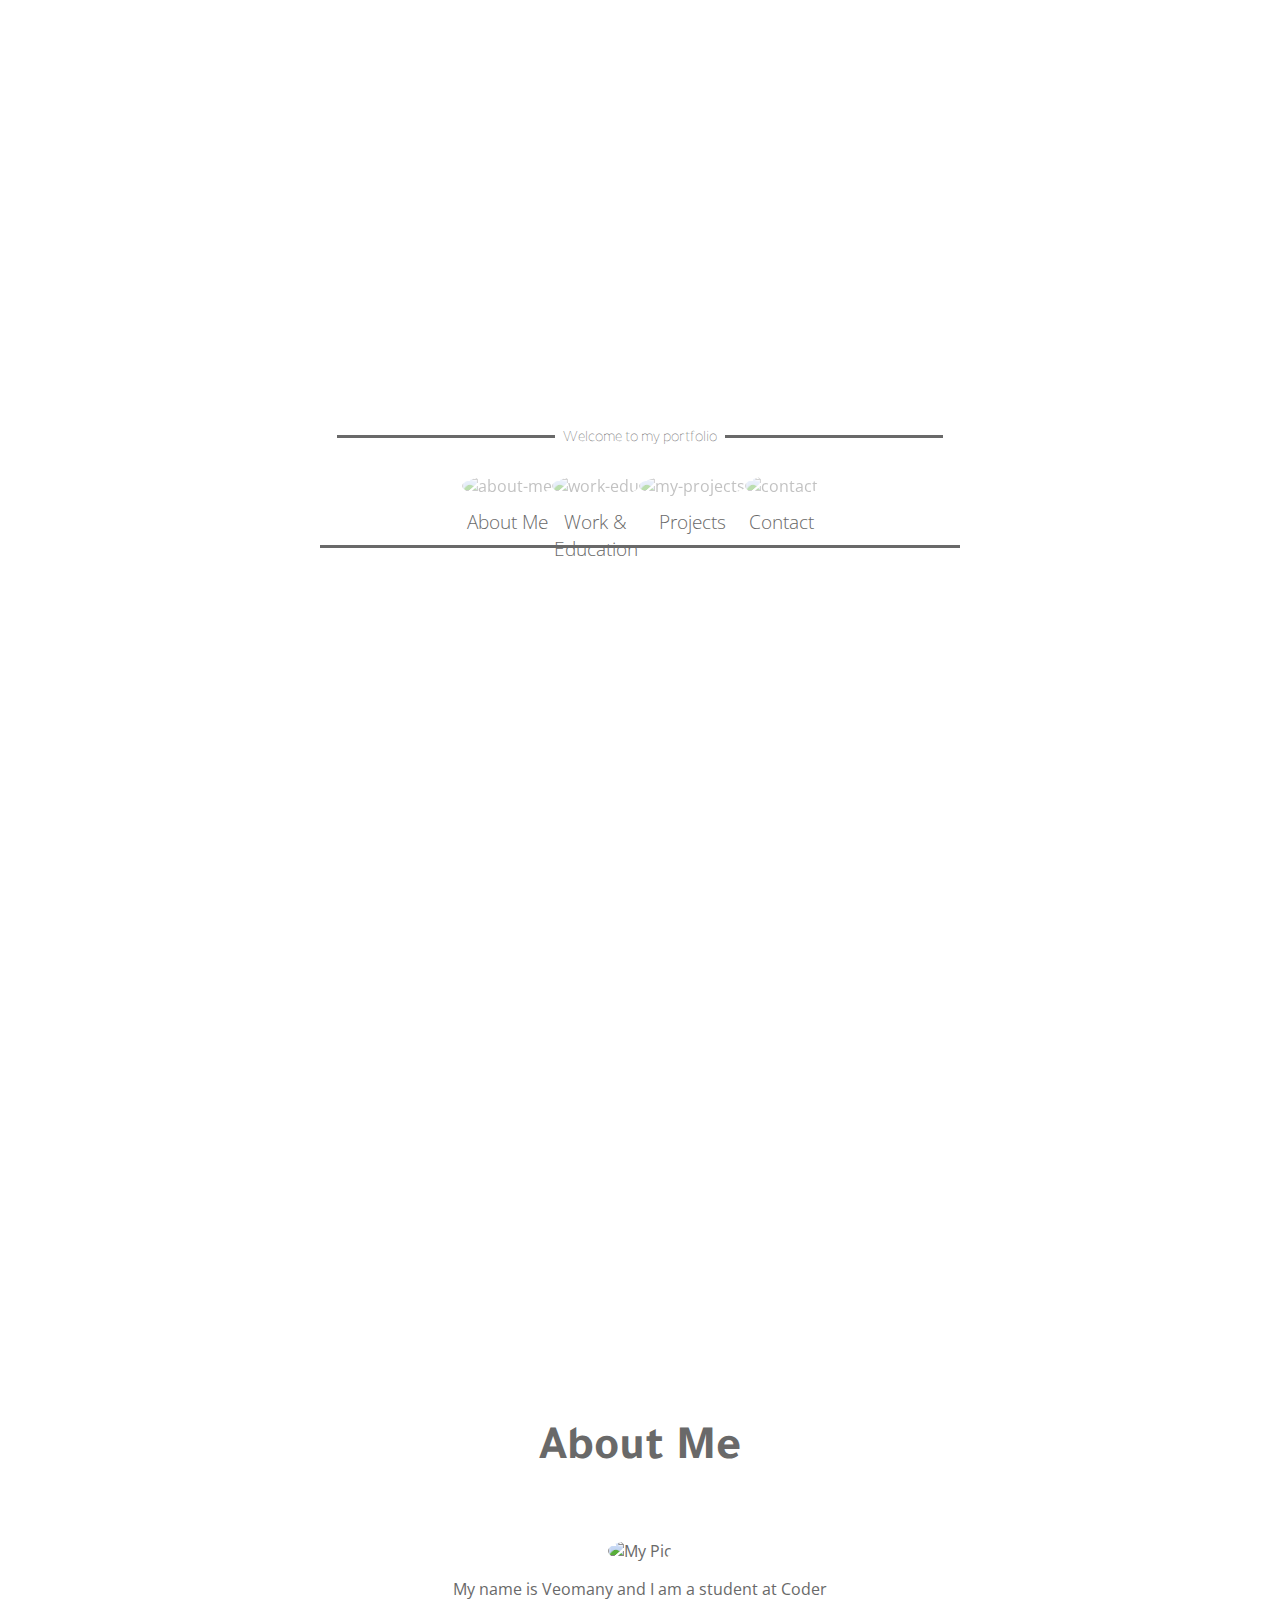
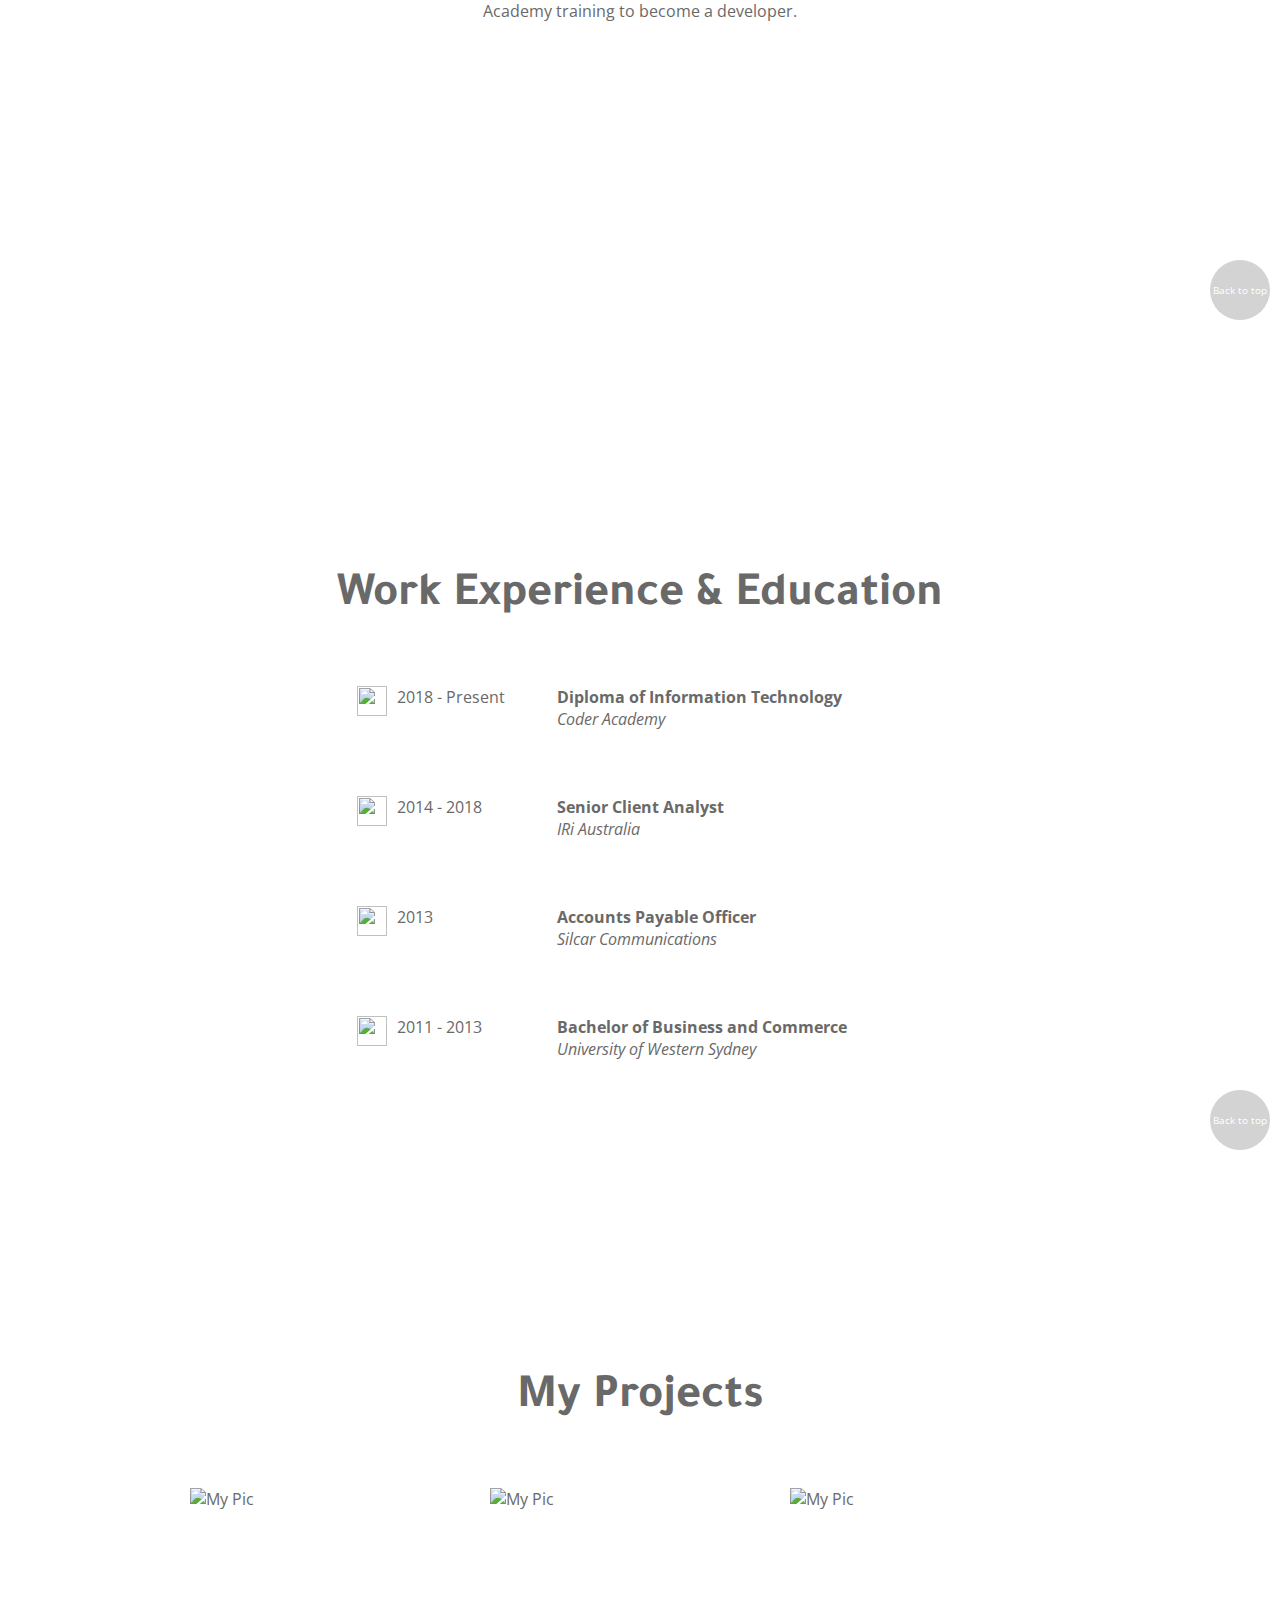
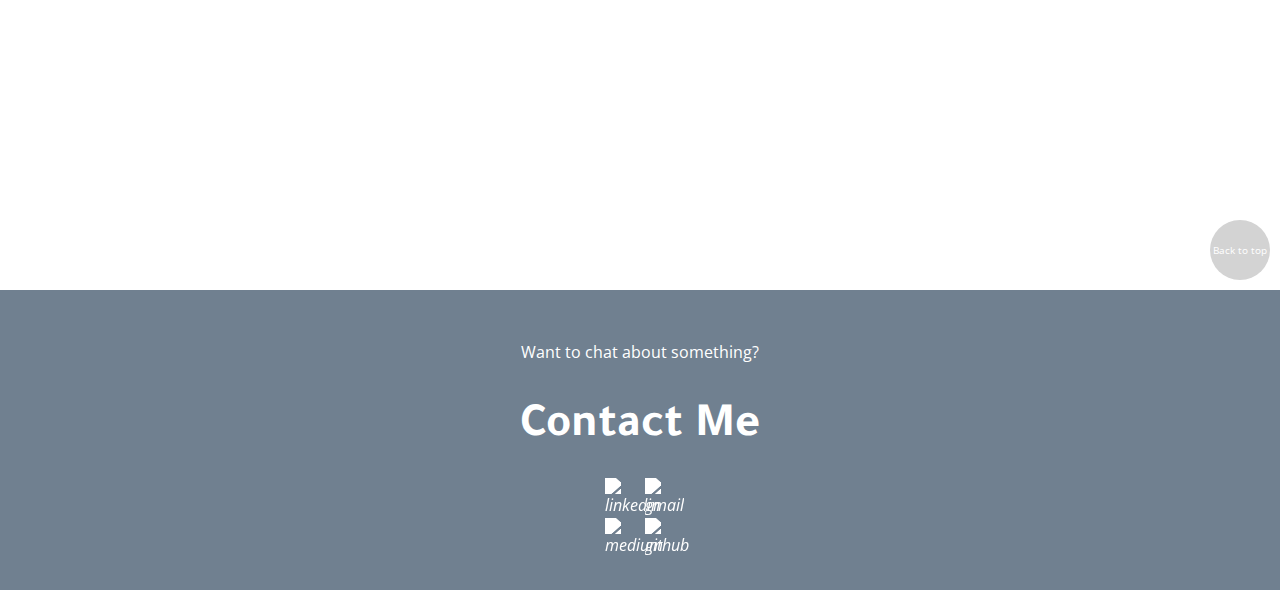
==== src/index.html @ 86af3e71 "final copy" ====
<!DOCTYPE html>
<html>
  <head>
    <meta charset="utf-8" />

    <title>My Profile</title>
    <meta name="viewport" content="width=device-width, initial-scale=1">
    <link rel="stylesheet" href="https://cdnjs.cloudflare.com/ajax/libs/animate.css/3.5.2/animate.min.css">
    <link rel="stylesheet" type="text/css" media="screen" href="css/main.css" />

  </head>

  <body>

    <a name="back-top"></a>

    <header class="nav">
      <h1>Welcome to my portfolio</h1>
      <div class = "list">
        <ul class = "list-head">
          <li class = "dot 1" >
            <a href="#about-me">
            <h4>About Me</h4>
            <img class ="dot-pic" src="https://images.unsplash.com/photo-1480511361210-b1b966c8d614?ixlib=rb-0.3.5&s=d7bac25551f64b9a1acd2c4bae84c529&dpr=1&auto=format&fit=crop&w=1000&q=80&cs=tinysrgb" alt="about-me">
            </a>
          </li>
          <li class = "dot 2" >
            <a href="#work-education">
            <h4>Work & Education</h4>
            <img class ="dot-pic" src="https://images.unsplash.com/photo-1470790376778-a9fbc86d70e2?ixlib=rb-0.3.5&s=44238906c13118d221271e9db28890f8&dpr=1&auto=format&fit=crop&w=1000&q=80&cs=tinysrgb" alt="work-edu">
            </a>
          </li>
          <li class = "dot 3" >
            <a href="#work-education">
            <h4>Projects</h4>
            <img class ="dot-pic" src="https://images.unsplash.com/photo-1531346618680-ab17d6dcd07c?ixlib=rb-0.3.5&ixid=eyJhcHBfaWQiOjEyMDd9&s=e1a9c9e8b7f396f5022952bac688431c&w=1000&q=80b" alt="my-projects">
            </a>
          </li>
          <li class = "dot 4" >
            <a href="#contact">
            <h4>Contact</h4>
            <img class ="dot-pic" src="http://images.unsplash.com/photo-1526554850534-7c78330d5f90?ixlib=rb-0.3.5&q=80&fm=jpg&crop=entropy&cs=tinysrgb&w=1080&fit=max&ixid=eyJhcHBfaWQiOjEyMDd9&s=7a420c0cbace1610e582fc55060d31f0" alt="contact">
            </a>
          </li>
        </ul>         
      </div>
      <div class = "intro-line"></div>
    </header>

    <a name="about-me"></a>

    <div class = "spacing">
      <div class = "space 1"></div>
      <div class = "space 2"></div>
      <div class = "space 3"></div>
    </div>

    <div class = "about-me">
      <h2 class = "me">About Me</h2>
      <div class = "pic-box">
        <img class ="pic" src="/home/veomany/Desktop/HTML/profile/docs/images/portfolio-image/me.jpg" alt="My Pic">
      </div>
      <p>My name is Veomany and I am a student at Coder Academy training to become a developer.</p>
    </div>

    <div class = "back-top">
      <a href="#back-top">
      <div class = "top">Back to top</div>
      </a>
    </div>

    <a name="work-education"></a>
    <div class = "spacing">
      <div class = "space 1"></div>
      <div class = "space 2"></div>
      <div class = "space 3"></div>
    </div>
    
    <div class = "work-education">
      <div>
        <h2>Work Experience & Education</h2>
        <div>
          <ul class = "timeline">
            <li>
              <img src = "/home/veomany/Desktop/HTML/profile/docs/images/icons/education.png">
            </li>
            <li>2018 - Present</li>
            <li>
              <strong>Diploma of Information Technology</strong>
              <br/>
              <em>Coder Academy</em>
            </li>
            <li>
              <img src = "/home/veomany/Desktop/HTML/profile/docs/images/icons/work.png">
            </li>
            <li>2014 - 2018</li>
            <li>
              <strong>Senior Client Analyst</strong>
              <br/>
              <em>IRi Australia</em>              
            </li>
            <li>
              <img src = "/home/veomany/Desktop/HTML/profile/docs/images/icons/work.png">
            </li>
            <li>2013</li>
            <li>
              <strong>Accounts Payable Officer</strong>
              <br/>
              <em>Silcar Communications</em>
            </li>
            <li>
              <img src = "/home/veomany/Desktop/HTML/profile/docs/images/icons/education.png">
            </li>
            <li>2011 - 2013</li>
            <li>
              <strong>Bachelor of Business and Commerce</strong>
              <br/>
              <em>University of Western Sydney</em>
            </li>
          </ul>
        </div>
      </div>
    </div>

    <div class = "back-top">
      <a href="#back-top">
      <div class = "top">Back to top</div>
      </a>
    </div>

    <a name="projects"></a>

    <div class = "spacing">
      <div class = "space 1"></div>
      <div class = "space 2"></div>
      <div class = "space 3"></div>
    </div>

    <div class="projects">      
      <h2>My Projects</h2>
        <div class = "project-images">
          <img class = "proj-img" id = "zen-garden" src="/home/veomany/Desktop/HTML/profile/docs/images/projects/zen-garden.png" alt="My Pic">
          <img class = "proj-img" id = "ruby-terminal" src="/home/veomany/Desktop/HTML/profile/docs/images/projects/practice-html.png" alt="My Pic">
          <img class = "proj-img" id = "ruby-terminal" src="/home/veomany/Desktop/HTML/profile/docs/images/projects/calorie-counter.png" alt="My Pic">
        </div>
    </div>

    <div class = "back-top">
      <a href="#back-top">
      <div class = "top">Back to top</div>
      </a>
    </div>

    <footer>
      <a name="contact">
      <p>Want to chat about something?</p>
      <h2>Contact Me</h2>
      </a>
      <div class="social-icon">
        <i class="social-icon-img">
          <a href="https://www.linkedin.com/in/veomany-khammarath-b1b60234/" target="_blank">
          <img class="social-icon-img" src="/home/veomany/Desktop/HTML/profile/docs/images/icons/linkedin.png" alt="linkedin">
          </a>
        </i>
        <i>
          <a href="mailto:veomany.khammarath@gmail.com" target="_blank">
          <img class="social-icon-img" src="/home/veomany/Desktop/HTML/profile/docs/images/icons/gmail.png" alt="gmail">
          </a>
        </i>
        <i>
          <a href="https://medium.com/@veomany.khammarath" target="_blank">
          <img class="social-icon-img" src="/home/veomany/Desktop/HTML/profile/docs/images/icons/medium.png" alt="medium">
          </a>
        </i>
        <i class="social-icon-img">
          <a href="https://github.com/Veomany" target="_blank">
          <img class="social-icon-img" src="/home/veomany/Desktop/HTML/profile/docs/images/icons/github.png" alt="github">
          </a>
        </i>
      </div>
    </footer>
  </body>

</html>
---- src/css/main.css ----
@import url("https://fonts.googleapis.com/css?family=Open+Sans|Tajawal");
body {
  font-family: "Open Sans", sans-serif;
  color: dimgray;
  width: 100%;
  margin: 0;
}

@media only screen and (max-width: 415px) {
  body {
    font-size: 0.5em;
  }
}
h2 {
  font-family: "Tajawal", sans-serif;
  font-size: 3em;
  text-align: center;
  padding: 20px;
}

@media only screen and (max-width: 770px) {
  h2 {
    font-size: 2em;
    padding: 10px;
  }
}
@media only screen and (max-width: 415px) {
  h2 {
    font-size: 1.5em;
    padding: 5px;
  }
}
header {
  display: flex;
  flex-direction: column;
  justify-content: center;
  animation-name: fadeInUp;
  animation-duration: 1s;
}

@keyframes header {
  from {
    opacity: 0;
    -webkit-transform: translate3d(0, 100%, 0);
    transform: translate3d(0, 100%, 0);
  }
  to {
    opacity: 1;
    -webkit-transform: translate3d(0, 0, 0);
    transform: translate3d(0, 0, 0);
  }
}
.nav {
  height: 1000px;
  width: 100%;
}

@media only screen and (max-width: 770px) {
  .nav {
    height: 1150px;
    margin-top: -150px;
  }
}
@media only screen and (max-width: 415px) {
  .nav {
    height: 610px;
    margin-top: -30px;
  }
}
.intro-line {
  height: 1px;
  border-top: 3px solid dimgray;
  margin: 2em 0;
  margin-left: 25%;
  margin-right: 25%;
}

@media only screen and (max-width: 770px) {
  .intro-line {
    border-top: 1.5px solid dimgray;
    margin: 1em 0;
    margin-left: 30%;
    margin-right: 30%;
  }
}
@media only screen and (max-width: 415px) {
  .intro-line {
    border-top: 1px solid dimgray;
    margin: 0.5em 0;
    margin-left: 25%;
    margin-right: 25%;
  }
}
h1 {
  font-family: "Tajawal", sans-serif;
  font-size: 2em;
  font-weight: lighter;
  text-align: center;
}
h1:before, h1:after {
  background-color: dimgray;
  content: "";
  display: inline-block;
  height: 3px;
  position: relative;
  vertical-align: middle;
  width: 15%;
}
h1:before {
  right: 0.5em;
  margin-left: -50%;
}
h1:after {
  left: 0.5em;
  margin-right: -50%;
}

@media only screen and (max-width: 1312px) {
  h1 {
    font-size: 1em;
  }
  h1:before, h1:after {
    width: 17%;
  }
}
@media only screen and (max-width: 770px) {
  h1 {
    font-size: 1em;
  }
  h1:before, h1:after {
    height: 1.5px;
    width: 10%;
  }
}
@media only screen and (max-width: 415px) {
  h1 {
    font-size: 1em;
  }
  h1:before, h1:after {
    height: 1px;
    width: 10%;
  }
}
.list {
  display: flex;
  justify-content: center;
}

.list-head {
  padding: 0;
  display: flex;
}

@media only screen and (max-width: 770px) {
  .list-head {
    display: grid;
    grid-template-columns: repeat(2, 150px);
    grid-column-gap: 7px;
    grid-row-gap: 7px;
    justify-items: center;
    justify-content: center;
    padding: 0;
  }
}
@media only screen and (max-width: 415px) {
  .list-head {
    display: grid;
    grid-template-columns: repeat(2, 100px);
    grid-column-gap: 5px;
    grid-row-gap: 5px;
    justify-items: center;
    justify-content: center;
    padding: 0;
  }
}
.dot {
  border-radius: 50%;
  list-style-type: none;
  text-align: center;
  position: relative;
}
.dot h4 {
  position: absolute;
  width: 100%;
  top: 35%;
  z-index: 9;
  font-size: 1.5em;
  font-weight: lighter;
}

.dot-pic {
  height: 300px;
  width: 300px;
  border-radius: 50%;
  opacity: 0.4;
}
.dot-pic:hover {
  filter: blur(2px);
  opacity: 0.7;
}

@media only screen and (max-width: 1312px) {
  .dot-pic {
    height: 200px;
    width: 200px;
  }

  .dot h4 {
    top: 32%;
    font-size: 1.2em;
  }
}
@media only screen and (max-width: 770px) {
  .dot-pic {
    height: 150px;
    width: 150px;
  }

  .dot h4 {
    top: 32%;
    font-size: 0.8em;
  }
}
@media only screen and (max-width: 415px) {
  .dot-pic {
    height: 100px;
    width: 100px;
  }

  .dot h4 {
    top: 35%;
    font-size: 1em;
  }
}
/* ABOUT ME SECTION */
.about-me {
  height: 700px;
  width: 100%;
  display: flex;
  flex-direction: column;
  justify-content: center;
  align-items: center;
}
.about-me p {
  width: 400px;
  text-align: center;
}

.pic {
  border-radius: 50%;
  height: 300px;
  width: 300px;
}

@media only screen and (max-width: 770px) {
  .about-me {
    height: 550px;
  }
  .about-me p {
    width: 300px;
  }

  .pic {
    height: 200px;
    width: 200px;
  }
}
@media only screen and (max-width: 415px) {
  .about-me {
    height: 430px;
  }
  .about-me p {
    width: 200px;
  }

  .pic {
    height: 100px;
    width: 100px;
  }
}
/* WORK & EDUCATION SECTION */
.work-education {
  height: 600px;
  display: flex;
  align-items: center;
  justify-content: center;
}

.timeline {
  list-style-type: none;
  display: grid;
  grid-template-columns: 30px 150px 300px;
  grid-template-rows: repeat(4, 20px);
  grid-column-gap: 10px;
  grid-row-gap: 90px;
}
.timeline img {
  height: 30px;
  width: 30px;
}

@media only screen and (max-width: 415px) {
  .work-education {
    height: 350px;
  }

  .timeline {
    grid-template-columns: 15px 60px 150px;
    grid-template-rows: repeat(4, 20px);
    grid-column-gap: 5px;
    grid-row-gap: 40px;
    padding: 0;
  }
  .timeline img {
    height: 15px;
    width: 15px;
  }
}
/* PROJECTS SECTION */
.projects {
  height: 500px;
  display: flex;
  flex-direction: column;
}

.project-images {
  width: 100%;
  display: flex;
  justify-content: center;
  align-items: center;
}

.proj-img {
  height: 300px;
  width: 300px;
}

@media only screen and (max-width: 770px) {
  .projects {
    height: 300px;
  }

  .proj-img {
    height: 150px;
    width: 150px;
  }
}
@media only screen and (max-width: 415px) {
  .projects {
    height: 180px;
  }

  .proj-img {
    height: 100px;
    width: 100px;
  }
}
/* CONTACT SECTION */
footer {
  background-color: slategray;
  color: white;
  height: 300px;
  width: 100%;
  margin-bottom: 0;
  display: flex;
  flex-direction: column;
  justify-content: center;
  align-items: center;
  text-align: center;
}
footer h2 {
  margin: 1px;
}

.social-icon {
  padding: 0;
  display: grid;
  grid-template-columns: repeat(2, 30px);
  grid-template-rows: repeat(1, 30px);
  grid-column-gap: 10px;
  grid-row-gap: 10px;
}

.social-icon-img {
  height: 30px;
  width: 30px;
  filter: brightness(0) invert(1);
}

@media only screen and (max-width: 770px) {
  footer {
    height: 210px;
  }
  footer p {
    font-size: 0.8em;
  }

  .social-icon {
    grid-template-columns: repeat(2, 20px);
    grid-template-rows: repeat(1, 20px);
    grid-column-gap: 7px;
    grid-row-gap: 7px;
  }

  .social-icon-img {
    height: 20px;
    width: 20px;
  }
}
@media only screen and (max-width: 415px) {
  footer {
    height: 110px;
  }
  footer p {
    font-size: 0.4em;
  }

  .social-icon {
    grid-template-columns: repeat(2, 10px);
    grid-template-rows: repeat(1, 10px);
    grid-column-gap: 5px;
    grid-row-gap: 5px;
  }

  .social-icon-img {
    height: 10px;
    width: 10px;
  }
}
.spacing {
  width: 100%;
  height: 150px;
  display: flex;
  align-items: center;
  justify-content: center;
  background-image: url("https://images.unsplash.com/photo-1536236155319-1edab471917c?ixlib=rb-0.3.5&ixid=eyJhcHBfaWQiOjEyMDd9&s=741d562839fb459e0191705aa6fd9a10&dpr=1&auto=format&fit=crop&w=1000&q=80&cs=tinysrgb");
  background-repeat: no-repeat;
  background-size: cover;
  background-position: center;
  background-attachment: fixed;
  opacity: 0.3;
}

.space {
  width: 0;
  height: 0;
  border-left: 15px solid transparent;
  border-right: 15px solid transparent;
  border-bottom: 25px solid white;
}

@media only screen and (max-width: 770px) {
  .spacing {
    height: 70px;
  }

  .space {
    border-left: 10px solid transparent;
    border-right: 10px solid transparent;
    border-bottom: 17px solid white;
  }
}
@media only screen and (max-width: 415px) {
  .spacing {
    height: 30px;
  }

  .space {
    border-left: 8px solid transparent;
    border-right: 8px solid transparent;
    border-bottom: 15px solid white;
  }
}
/* BACK TO TOP */
.top {
  height: 60px;
  width: 60px;
  background-color: lightgray;
  border-radius: 50%;
  display: flex;
  justify-content: center;
  align-items: center;
  color: white;
  font-size: 0.6em;
  text-align: center;
}

.back-top {
  margin: 10px;
  display: flex;
  justify-content: flex-end;
}

@media only screen and (max-width: 770px) {
  .top {
    height: 50px;
    width: 50px;
    font-size: 0.5em;
  }
}
@media only screen and (max-width: 415px) {
  .top {
    height: 30px;
    width: 30px;
    font-size: 0.3em;
  }
}
a {
  text-decoration: none;
  color: inherit;
}

/*# sourceMappingURL=main.css.map */
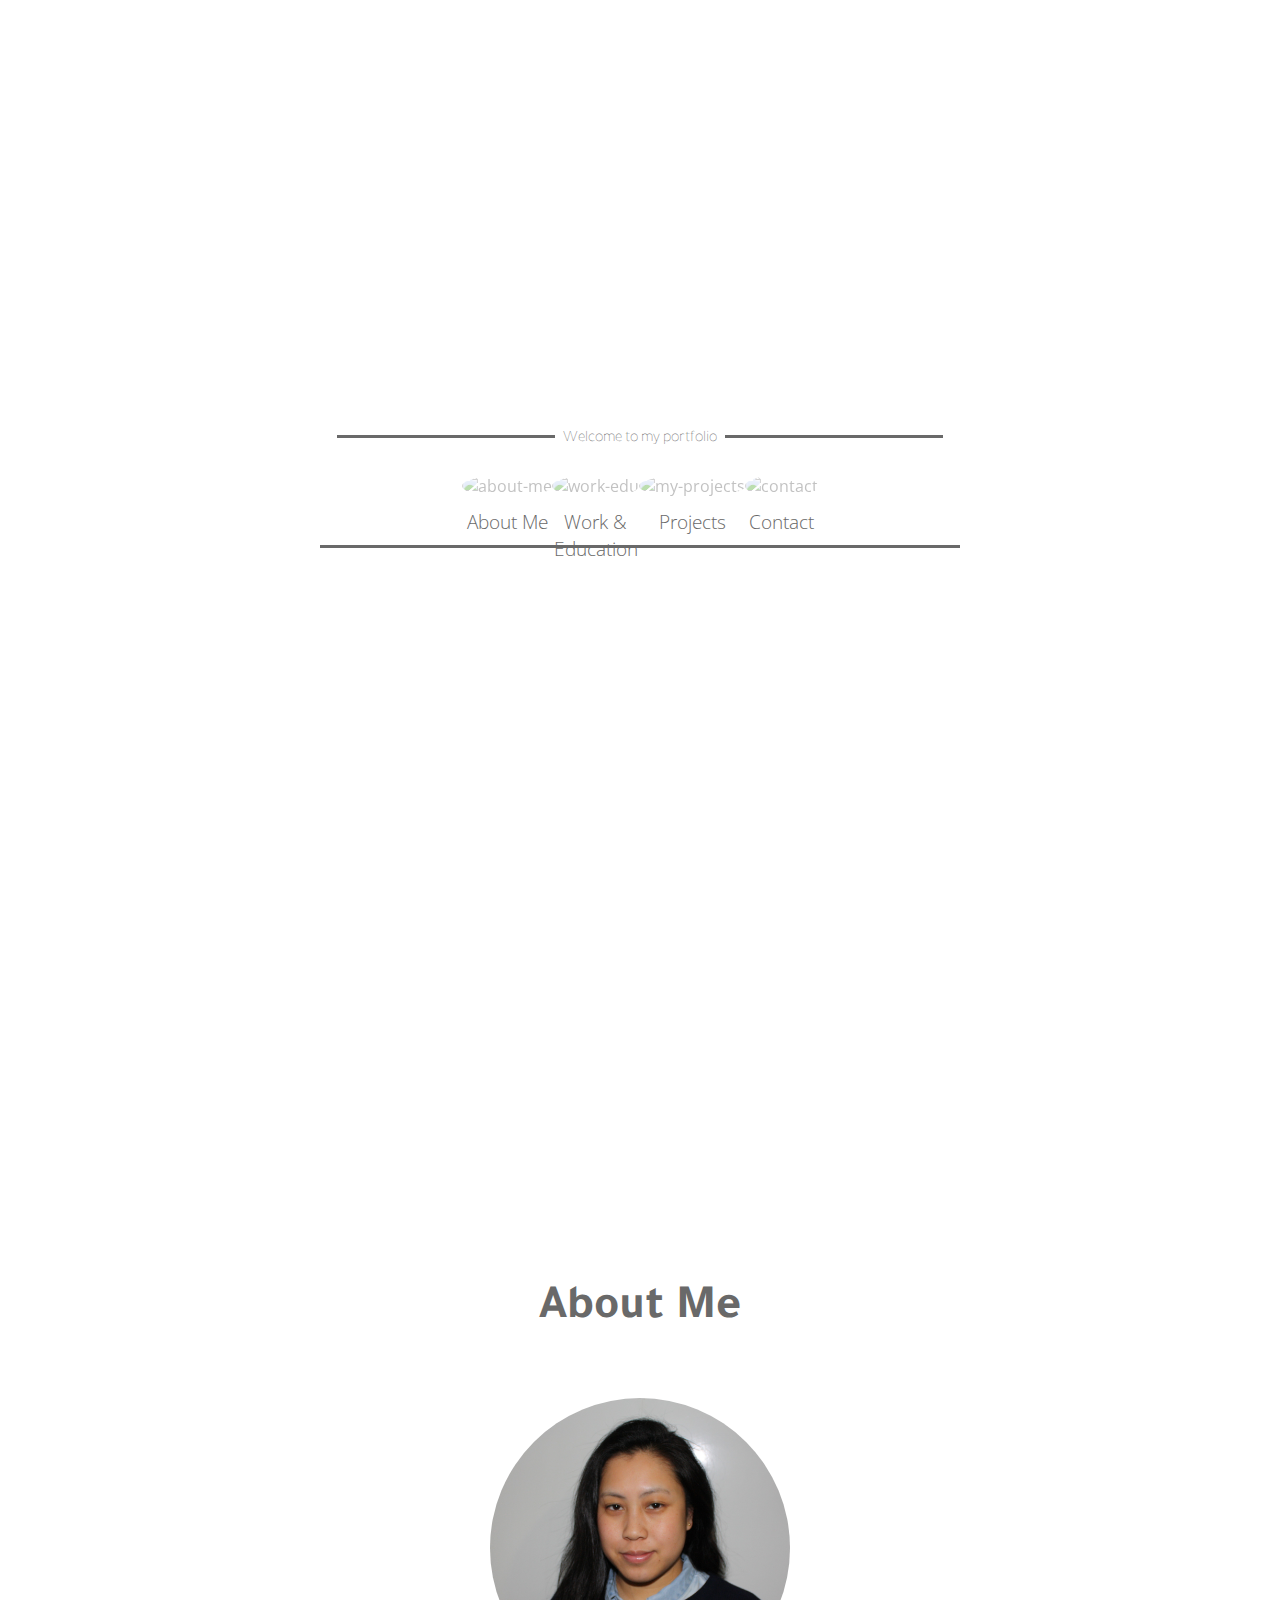
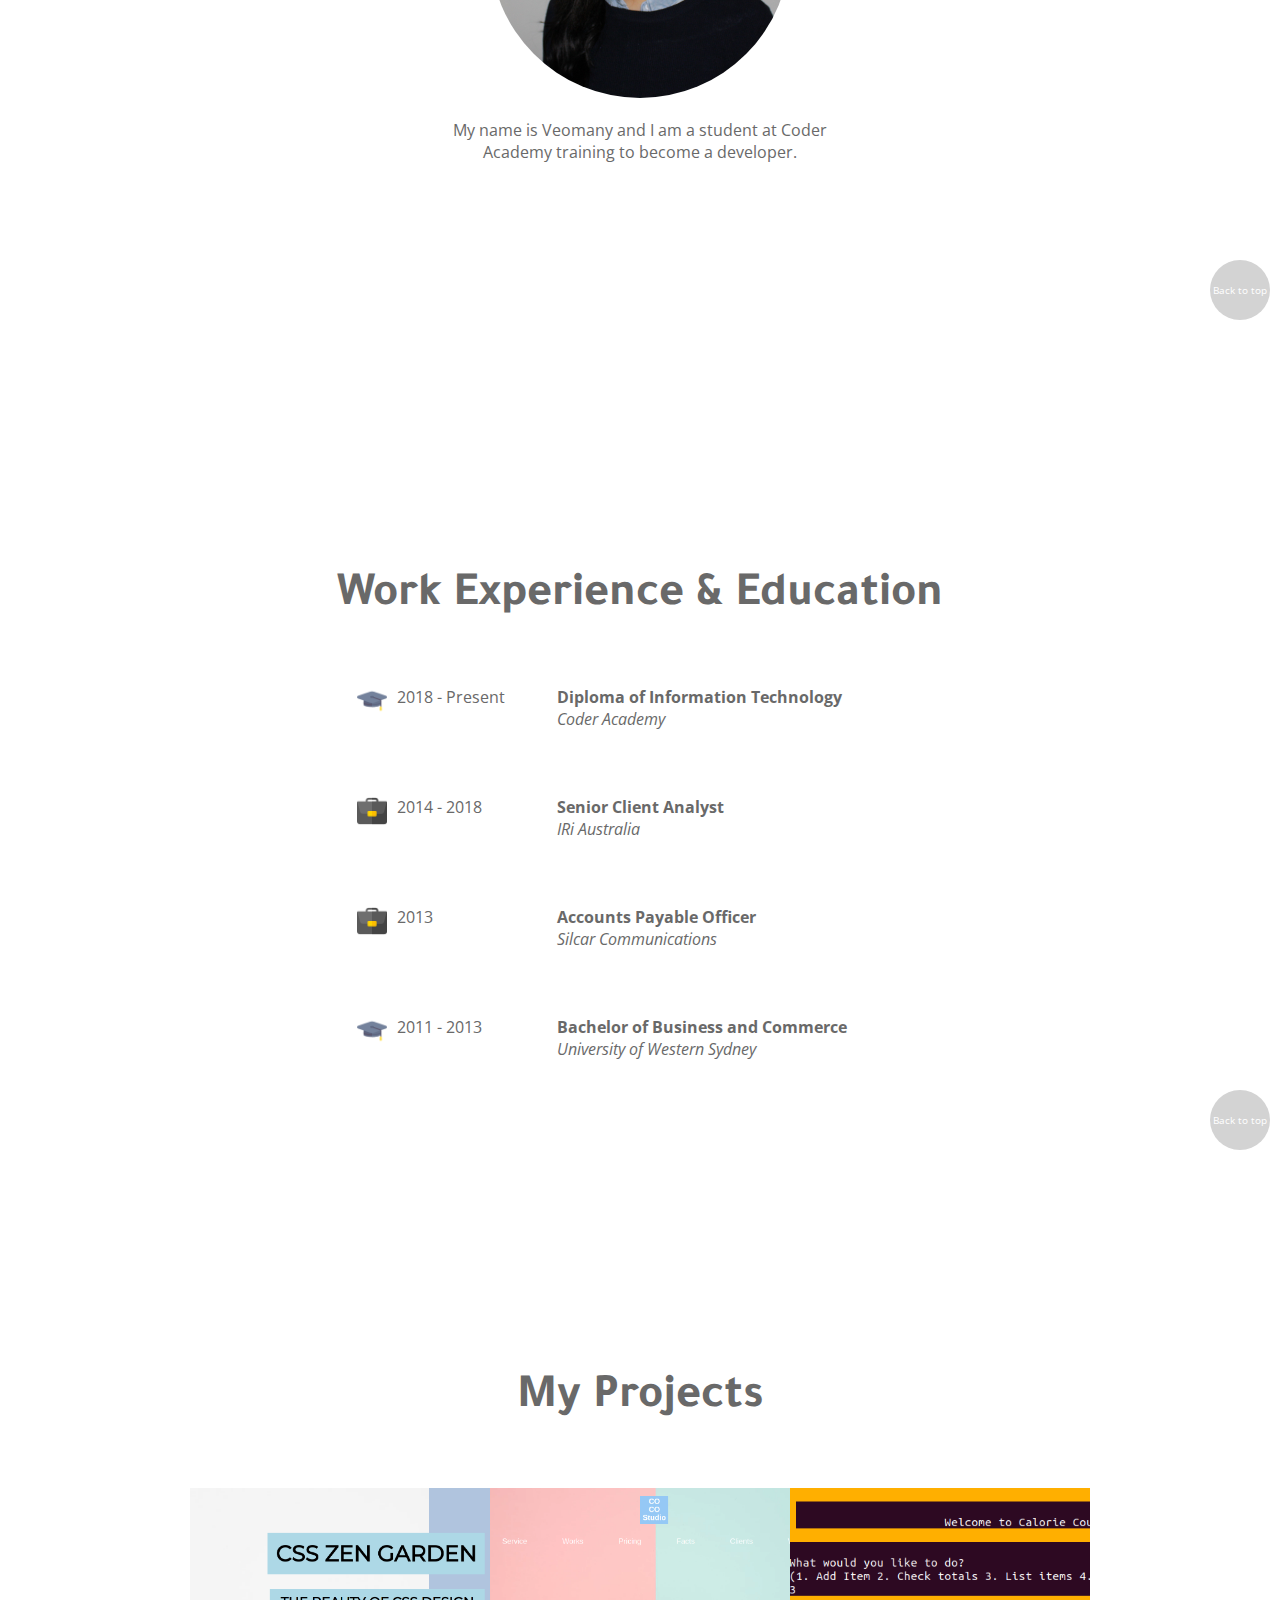
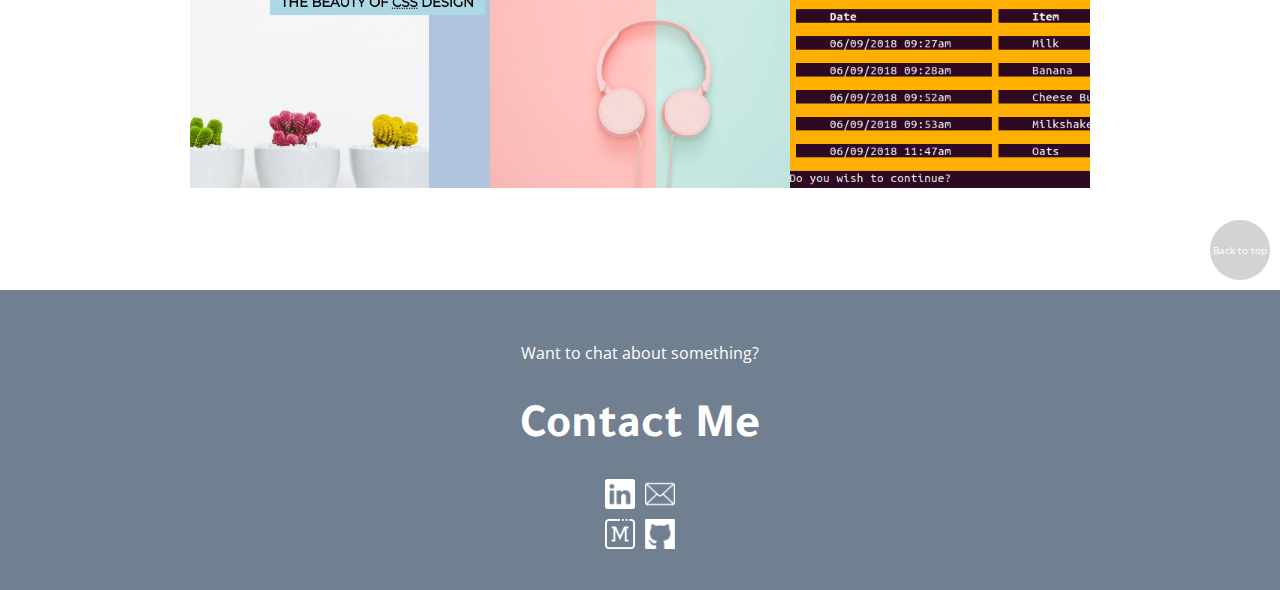
==== commit 418e2638: "fix images" ====
--- a/src/index.html
+++ b/src/index.html
@@ -58,7 +58,7 @@
     <div class = "about-me">
       <h2 class = "me">About Me</h2>
       <div class = "pic-box">
-        <img class ="pic" src="/home/veomany/Desktop/HTML/profile/docs/images/portfolio-image/me.jpg" alt="My Pic">
+        <img class ="pic" src="../docs/images/portfolio-image/me.jpg" alt="My Pic">
       </div>
       <p>My name is Veomany and I am a student at Coder Academy training to become a developer.</p>
     </div>
@@ -82,7 +82,7 @@
         <div>
           <ul class = "timeline">
             <li>
-              <img src = "/home/veomany/Desktop/HTML/profile/docs/images/icons/education.png">
+              <img src = "../docs/images/icons/education.png">
             </li>
             <li>2018 - Present</li>
             <li>
@@ -91,7 +91,7 @@
               <em>Coder Academy</em>
             </li>
             <li>
-              <img src = "/home/veomany/Desktop/HTML/profile/docs/images/icons/work.png">
+              <img src = "../docs/images/icons/work.png">
             </li>
             <li>2014 - 2018</li>
             <li>
@@ -100,7 +100,7 @@
               <em>IRi Australia</em>              
             </li>
             <li>
-              <img src = "/home/veomany/Desktop/HTML/profile/docs/images/icons/work.png">
+              <img src = "../docs/images/icons/work.png">
             </li>
             <li>2013</li>
             <li>
@@ -109,7 +109,7 @@
               <em>Silcar Communications</em>
             </li>
             <li>
-              <img src = "/home/veomany/Desktop/HTML/profile/docs/images/icons/education.png">
+              <img src = "../docs/images/icons/education.png">
             </li>
             <li>2011 - 2013</li>
             <li>
@@ -139,9 +139,9 @@
     <div class="projects">      
       <h2>My Projects</h2>
         <div class = "project-images">
-          <img class = "proj-img" id = "zen-garden" src="/home/veomany/Desktop/HTML/profile/docs/images/projects/zen-garden.png" alt="My Pic">
-          <img class = "proj-img" id = "ruby-terminal" src="/home/veomany/Desktop/HTML/profile/docs/images/projects/practice-html.png" alt="My Pic">
-          <img class = "proj-img" id = "ruby-terminal" src="/home/veomany/Desktop/HTML/profile/docs/images/projects/calorie-counter.png" alt="My Pic">
+          <img class = "proj-img" id = "zen-garden" src="../docs/images/projects/zen-garden.png" alt="My Pic">
+          <img class = "proj-img" id = "ruby-terminal" src="../docs/images/projects/practice-html.png" alt="My Pic">
+          <img class = "proj-img" id = "ruby-terminal" src="../docs/images/projects/calorie-counter.png" alt="My Pic">
         </div>
     </div>
 
@@ -159,22 +159,22 @@
       <div class="social-icon">
         <i class="social-icon-img">
           <a href="https://www.linkedin.com/in/veomany-khammarath-b1b60234/" target="_blank">
-          <img class="social-icon-img" src="/home/veomany/Desktop/HTML/profile/docs/images/icons/linkedin.png" alt="linkedin">
+          <img class="social-icon-img" src="../docs/images/icons/linkedin.png" alt="linkedin">
           </a>
         </i>
         <i>
           <a href="mailto:veomany.khammarath@gmail.com" target="_blank">
-          <img class="social-icon-img" src="/home/veomany/Desktop/HTML/profile/docs/images/icons/gmail.png" alt="gmail">
+          <img class="social-icon-img" src="../docs/images/icons/gmail.png" alt="gmail">
           </a>
         </i>
         <i>
           <a href="https://medium.com/@veomany.khammarath" target="_blank">
-          <img class="social-icon-img" src="/home/veomany/Desktop/HTML/profile/docs/images/icons/medium.png" alt="medium">
+          <img class="social-icon-img" src="../docs/images/icons/medium.png" alt="medium">
           </a>
         </i>
         <i class="social-icon-img">
           <a href="https://github.com/Veomany" target="_blank">
-          <img class="social-icon-img" src="/home/veomany/Desktop/HTML/profile/docs/images/icons/github.png" alt="github">
+          <img class="social-icon-img" src="../docs/images/icons/github.png" alt="github">
           </a>
         </i>
       </div>
